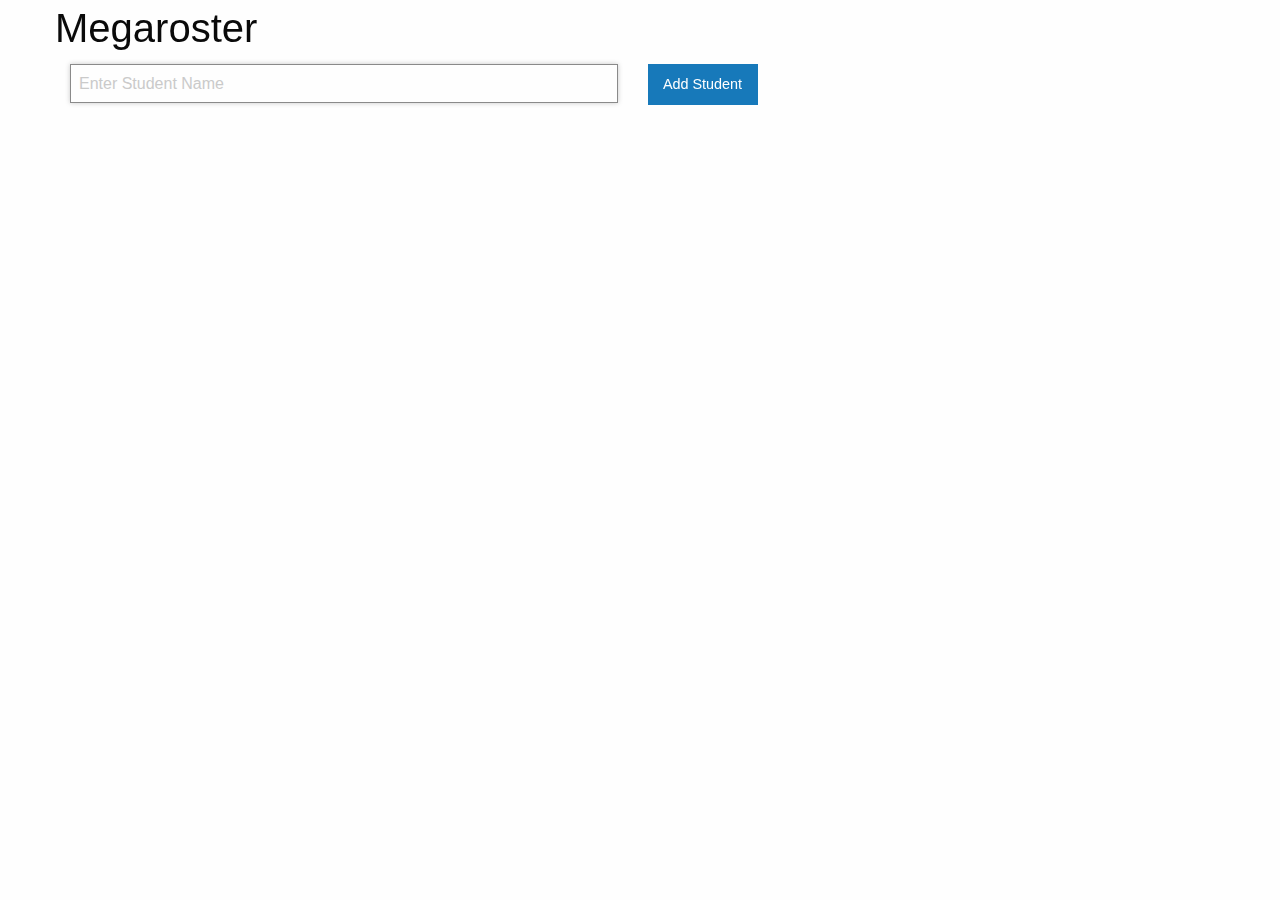
==== index.html @ f04c109f "Update files" ====
<!DOCTYPE html>
<html class="no-js">
  <head>
    <meta charset="utf-8">
    <meta http-equiv="X-UA-Compatible" content="IE=edge">
    <title>Megaroster</title>
    <meta name="description" content="">
    <meta name="viewport" content="width=device-width, initial-scale=1">
    <link rel="stylesheet" href="css/foundation.css">
    <link rel="stylesheet" href="css/app.css">
  </head>
  <body>
    <div class="row">
      <div class="medium-8 columns">
        <h2>Megaroster</h2>
        <form id="new-student">
          <div class="small-9 columns">
            <input 
              type="text" 
              name="studentName" 
              placeholder="Enter Student Name"
              autofocus
              required
            >
          </div>
          <div class="small-3 columns">
            <button type="submit" class="button" expanded>Add Student</button>
          </div>
        </form>
      </div>

      <div class="row">
        <div class="medium-8 medium-offset-2 columns">
          <ul id="studentList"></ul>
        </div>
      </div>
    </div>





    <script src="js/Vendor/jquery.js"></script>
    <script src="js/Vendor/what-input.js"></script>
    <script src="js/Vendor/foundation.js"></script>
    <script src="js/app.js"></script>
  </body>
</html>
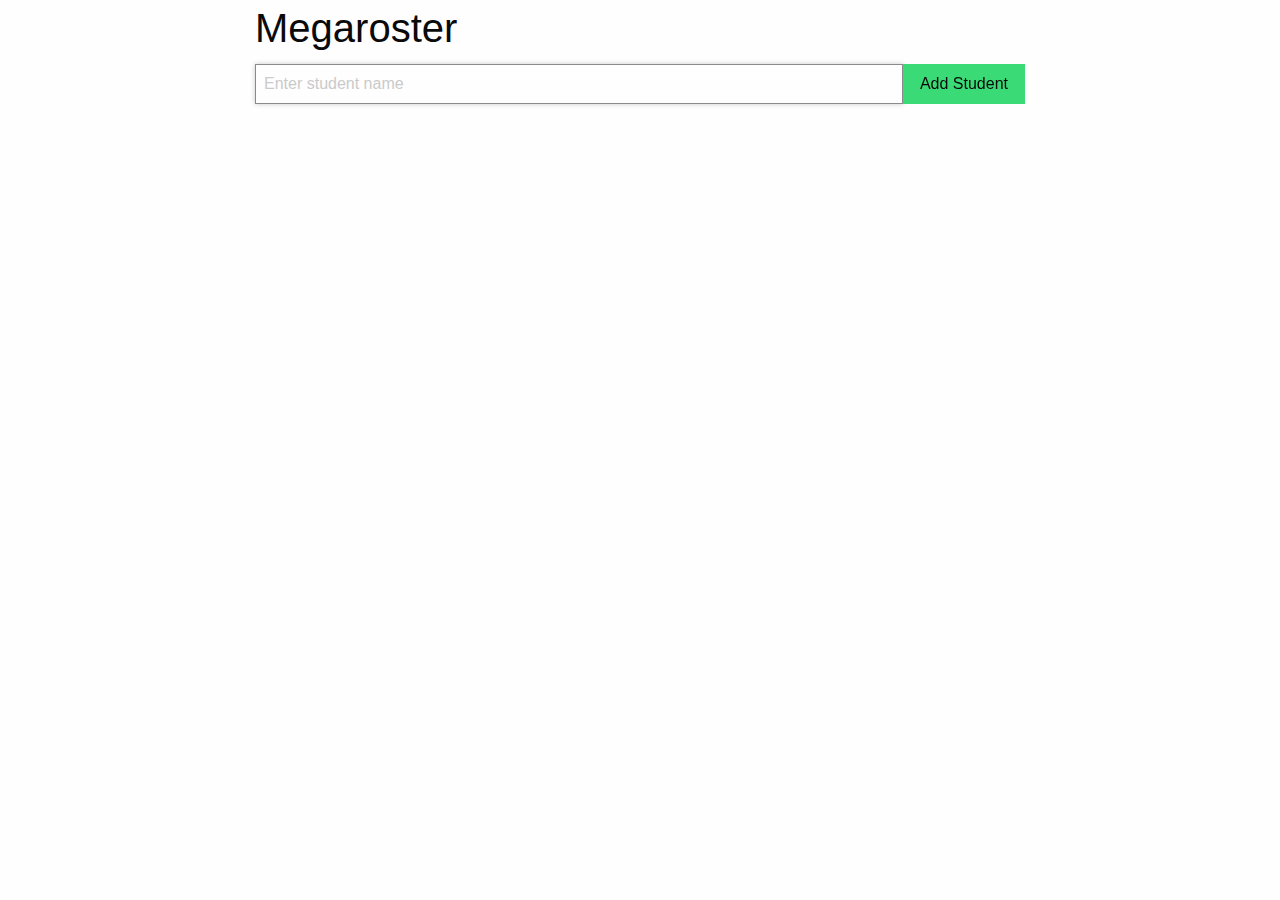
==== commit 5c12665e: "Convert Megaroster to a class" ====
--- a/index.html
+++ b/index.html
@@ -7,31 +7,45 @@
     <meta name="description" content="">
     <meta name="viewport" content="width=device-width, initial-scale=1">
     <link rel="stylesheet" href="css/foundation.css">
+    <link rel="stylesheet" href="css/font-awesome.min.css">
     <link rel="stylesheet" href="css/app.css">
   </head>
   <body>
     <div class="row">
-      <div class="medium-8 columns">
+      <div class="medium-offset-2 medium-8 columns">
         <h2>Megaroster</h2>
         <form id="new-student">
-          <div class="small-9 columns">
-            <input 
-              type="text" 
-              name="studentName" 
-              placeholder="Enter Student Name"
+          <div class="input-group">
+            <input
+              class="input-group-field"
+              type="text"
+              name="studentName"
+              placeholder="Enter student name"
               autofocus
               required
             >
-          </div>
-          <div class="small-3 columns">
-            <button type="submit" class="button" expanded>Add Student</button>
+            <div class="input-group-button">
+              <button type="submit" class="success button expanded">Add Student</button>
+            </div>
           </div>
         </form>
       </div>
 
       <div class="row">
-        <div class="medium-8 medium-offset-2 columns">
-          <ul id="studentList"></ul>
+        <div class="medium-offset-2 medium-8 columns">
+          <ul class="no-bullet" id="studentList">
+            <li class="student template clearfix">
+              <span class="student-name"></span>
+              <span class="actions expanded button-group">
+                <button type="button" class="remove button alert">
+                  <i class="fa fa-trash-o"></i>
+                </button>
+                <button class="promote warning button">
+                  <i class="fa fa-star-o"></i>
+                </button>
+              </span>
+            </li>
+          </ul>
         </div>
       </div>
     </div>
@@ -39,10 +53,9 @@
 
 
 
-
-    <script src="js/Vendor/jquery.js"></script>
-    <script src="js/Vendor/what-input.js"></script>
-    <script src="js/Vendor/foundation.js"></script>
+    <script src="js/vendor/jquery.js"></script>
+    <script src="js/vendor/what-input.js"></script>
+    <script src="js/vendor/foundation.js"></script>
     <script src="js/app.js"></script>
   </body>
 </html>--- a/css/app.css
+++ b/css/app.css
@@ -0,0 +1,28 @@
+.template {
+  visibility: hidden;
+}
+
+.student {
+  border: 1px solid #ddd;
+  padding: 0.75rem 1.25rem;
+  height: 4rem;
+}
+
+.student + .student {
+  border-top: none;
+}
+
+span.student-name{
+    line-height: 40px;
+    white-space: nowrap;
+}
+
+.actions {
+  float: right;
+  margin-bottom: 0;
+}
+
+.promoted {
+    background-color: #FFA807;
+    border-color: #FFC656
+}